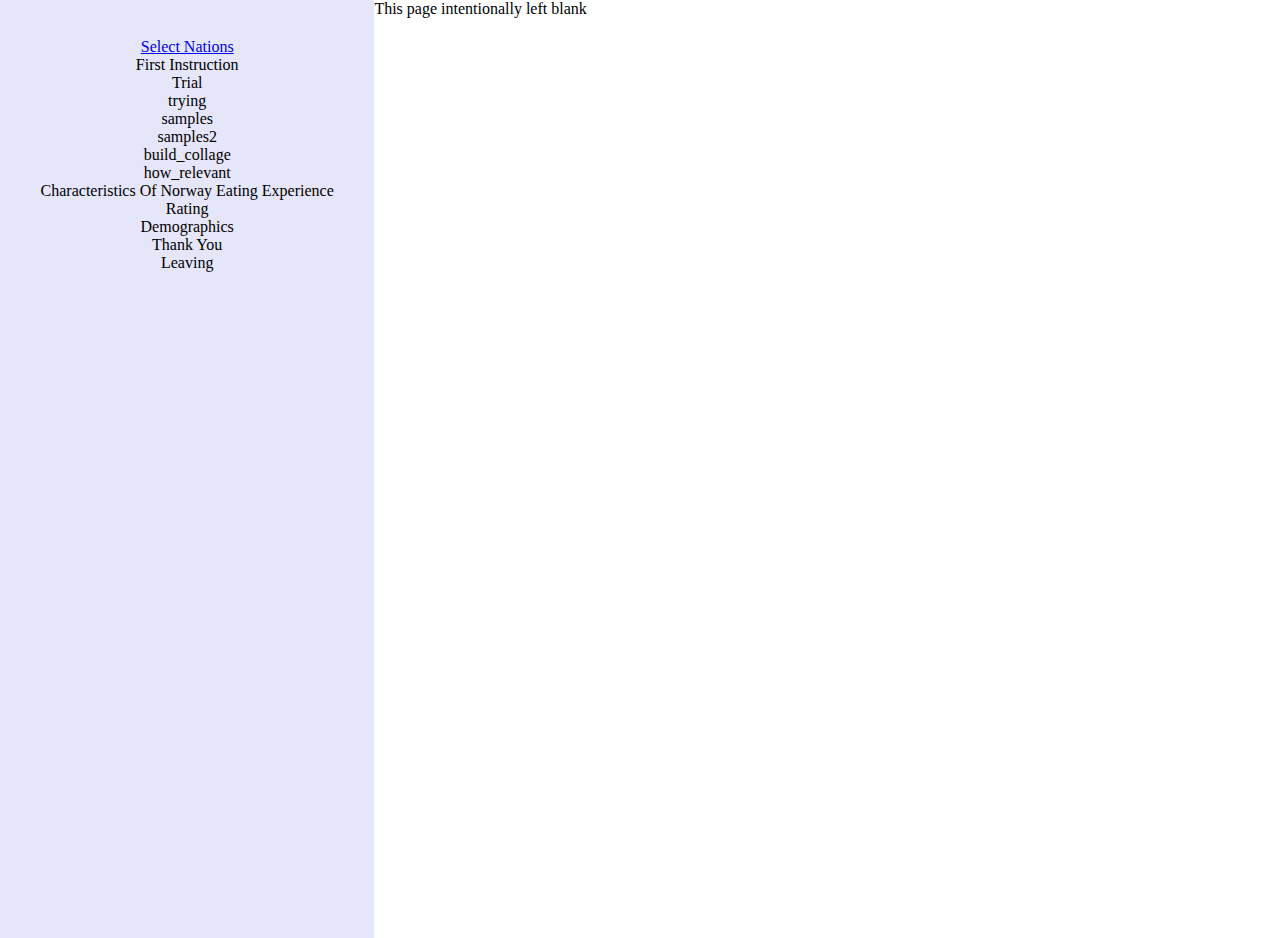
==== index.html @ 01b13d7b "update" ====
<html>
<head>
    <meta charset="utf-8">
    <meta name="viewport" content="width=device-width, initial-scale=1, shrink-to-fit=no">
    <meta http-equiv="x-ua-compatible" content="ie=edge">
    <!-- Bootstrap CSS -->
    <link rel="stylesheet" href="https://maxcdn.bootstrapcdn.com/bootstrap/4.0.0-alpha.2/css/bootstrap.min.css" integrity="sha384-y3tfxAZXuh4HwSYylfB+J125MxIs6mR5FOHamPBG064zB+AFeWH94NdvaCBm8qnd" crossorigin="anonymous">
    <link rel="stylesheet" href="style.css">
</head>


<body>
    <div id="content">
        <div id="side_bar">
            <a href="survey_pages/SelectNation.html" >Select Nations</a>
            <a>First Instruction</a>
            <a>Trial</a>
            <a>trying</a>
            <a>samples</a>
            <a>samples2</a>
            <a>build_collage</a>
            <a>how_relevant</a>
            <a>Characteristics Of Norway Eating Experience</a>
            <a>Rating</a>
            <a>Demographics</a>
            <a>Thank You</a>
            <a>Leaving</a>
        </div>
        <div id="main_content">
            This page intentionally left blank
        </div>
    </div>
</body>


<script src="https://ajax.googleapis.com/ajax/libs/jquery/2.1.4/jquery.min.js"></script>
<script src="https://maxcdn.bootstrapcdn.com/bootstrap/4.0.0-alpha.2/js/bootstrap.min.js" integrity="sha384-vZ2WRJMwsjRMW/8U7i6PWi6AlO1L79snBrmgiDpgIWJ82z8eA5lenwvxbMV1PAh7" crossorigin="anonymous"></script>


<input type="hidden" id="loginActive" name="loginActive" value="1">

<script>



</script>


</html>
---- style.css ----
html, body {
  margin: 0px;
}

#content{
    display: flex;
    flex-direction: row;
    justify-content: space-between;
    width: 100%;
    height: 100%;
    
}

#side_bar{
    padding-top:1cm;
    display: flex;
    flex-direction: column;
    height: 100%;
    width:14cm;
    background-color: lavender;
    align-items: center;
}

#main_content{
    height: 100%;
    width:100%;
}
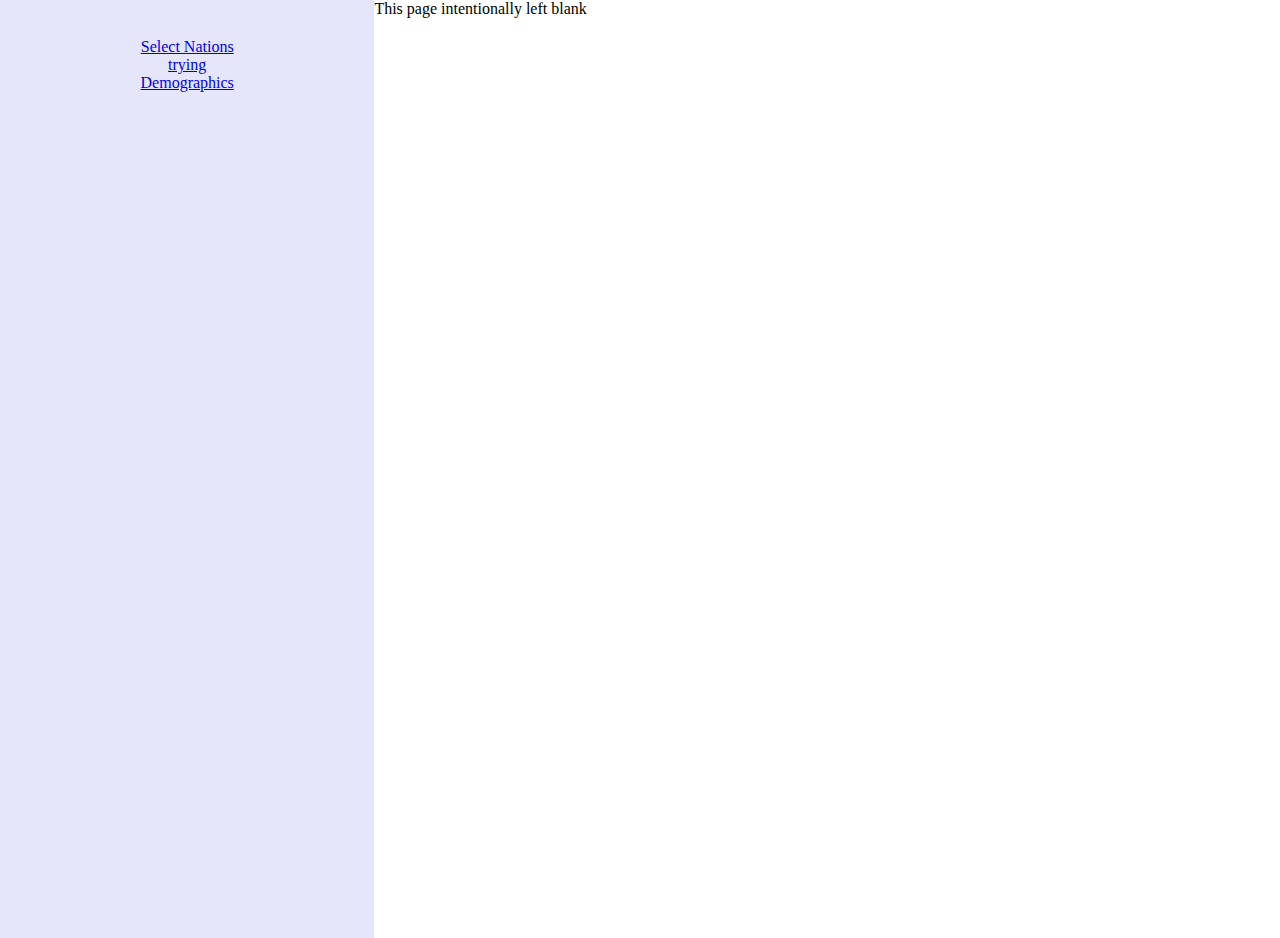
==== commit e6741e14: "update" ====
--- a/index.html
+++ b/index.html
@@ -13,24 +13,25 @@
     <div id="content">
         <div id="side_bar">
             <a href="survey_pages/SelectNation.html" >Select Nations</a>
-            <a>First Instruction</a>
-            <a>Trial</a>
-            <a>trying</a>
-            <a>samples</a>
+            <!-- <a>First Instruction</a> -->
+            <!-- <a>Trial</a> -->
+            <a href="survey_pages/trying.html" >trying</a>
+            <!-- <a>samples</a>
             <a>samples2</a>
             <a>build_collage</a>
             <a>how_relevant</a>
             <a>Characteristics Of Norway Eating Experience</a>
-            <a>Rating</a>
-            <a>Demographics</a>
-            <a>Thank You</a>
-            <a>Leaving</a>
+            <a>Rating</a> -->
+            <a href="survey_pages/demographics.html" >Demographics</a>
+            <!-- <a>Thank You</a>
+            <a>Leaving</a> -->
         </div>
         <div id="main_content">
             This page intentionally left blank
         </div>
     </div>
 </body>
+
 
 
 <script src="https://ajax.googleapis.com/ajax/libs/jquery/2.1.4/jquery.min.js"></script>
--- a/style.css
+++ b/style.css
@@ -24,4 +24,6 @@
 #main_content{
     height: 100%;
     width:100%;
-}+}
+
+
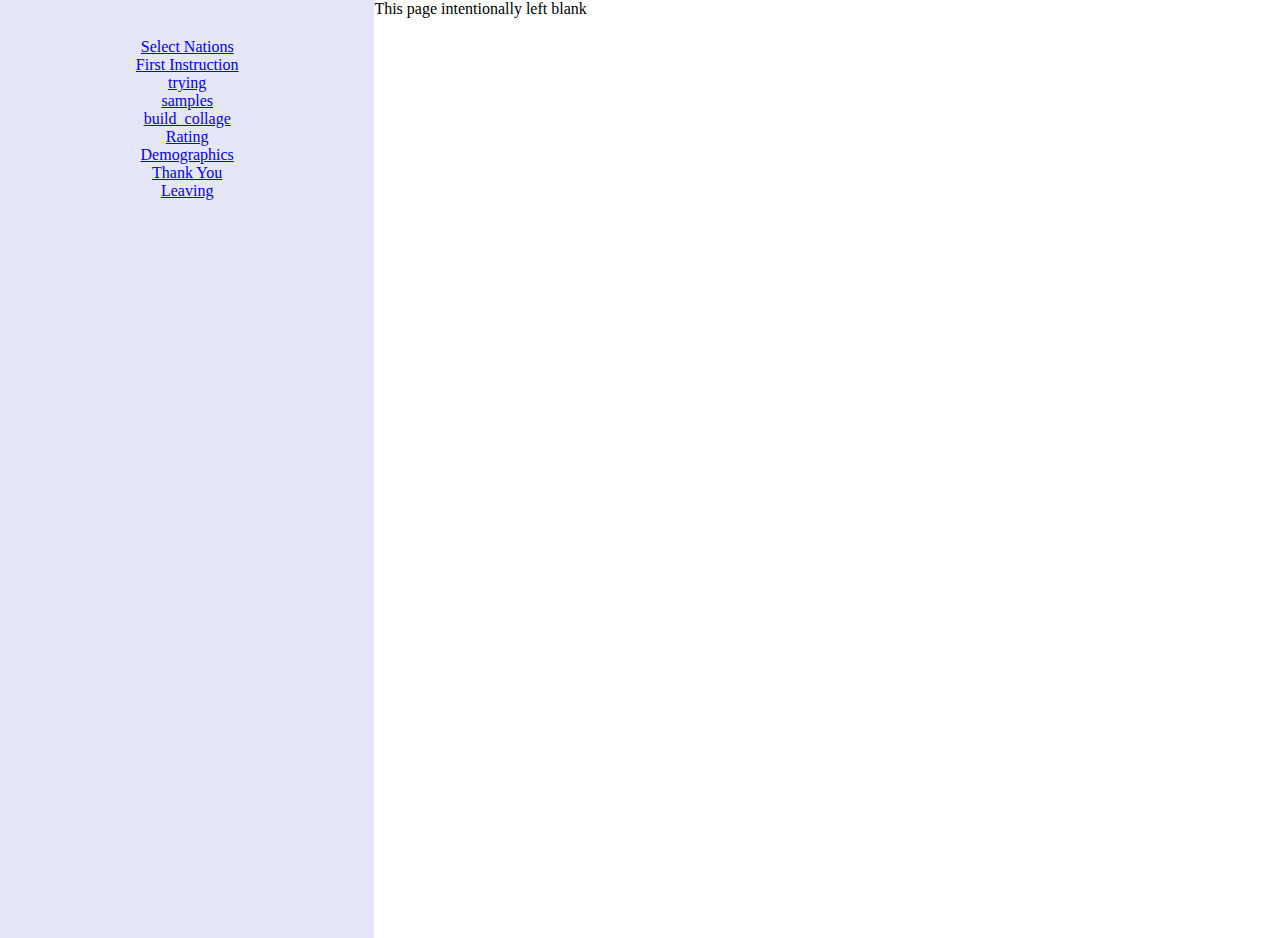
==== commit 81758f98: "update" ====
--- a/index.html
+++ b/index.html
@@ -13,16 +13,15 @@
     <div id="content">
         <div id="side_bar">
             <a href="survey_pages/SelectNation.html" >Select Nations</a>
-            <!-- <a>First Instruction</a> -->
+            <a href="survey_pages/FirstInstruction.html">First Instruction</a>
             <!-- <a>Trial</a> -->
             <a href="survey_pages/trying.html" >trying</a>
-            <!-- <a>samples</a>
-            <a>samples2</a>
-            <a>build_collage</a>
-            <a>how_relevant</a>
-            <a>Characteristics Of Norway Eating Experience</a>
-            <a>Rating</a> -->
+            <a href="survey_pages/samples.html">samples</a>
+            <a href="survey_pages/collage_page.php"">build_collage</a>
+            <a href="survey_pages/rating.html">Rating</a>
             <a href="survey_pages/demographics.html" >Demographics</a>
+            <a href="survey_pages/thank_you.html">Thank You</a>
+            <a href="survey_pages/leaving.html">Leaving</a>
             <!-- <a>Thank You</a>
             <a>Leaving</a> -->
         </div>
@@ -33,18 +32,12 @@
 </body>
 
 
-
 <script src="https://ajax.googleapis.com/ajax/libs/jquery/2.1.4/jquery.min.js"></script>
 <script src="https://maxcdn.bootstrapcdn.com/bootstrap/4.0.0-alpha.2/js/bootstrap.min.js" integrity="sha384-vZ2WRJMwsjRMW/8U7i6PWi6AlO1L79snBrmgiDpgIWJ82z8eA5lenwvxbMV1PAh7" crossorigin="anonymous"></script>
-
 
 <input type="hidden" id="loginActive" name="loginActive" value="1">
 
 <script>
-
-
-
 </script>
 
-
 </html>
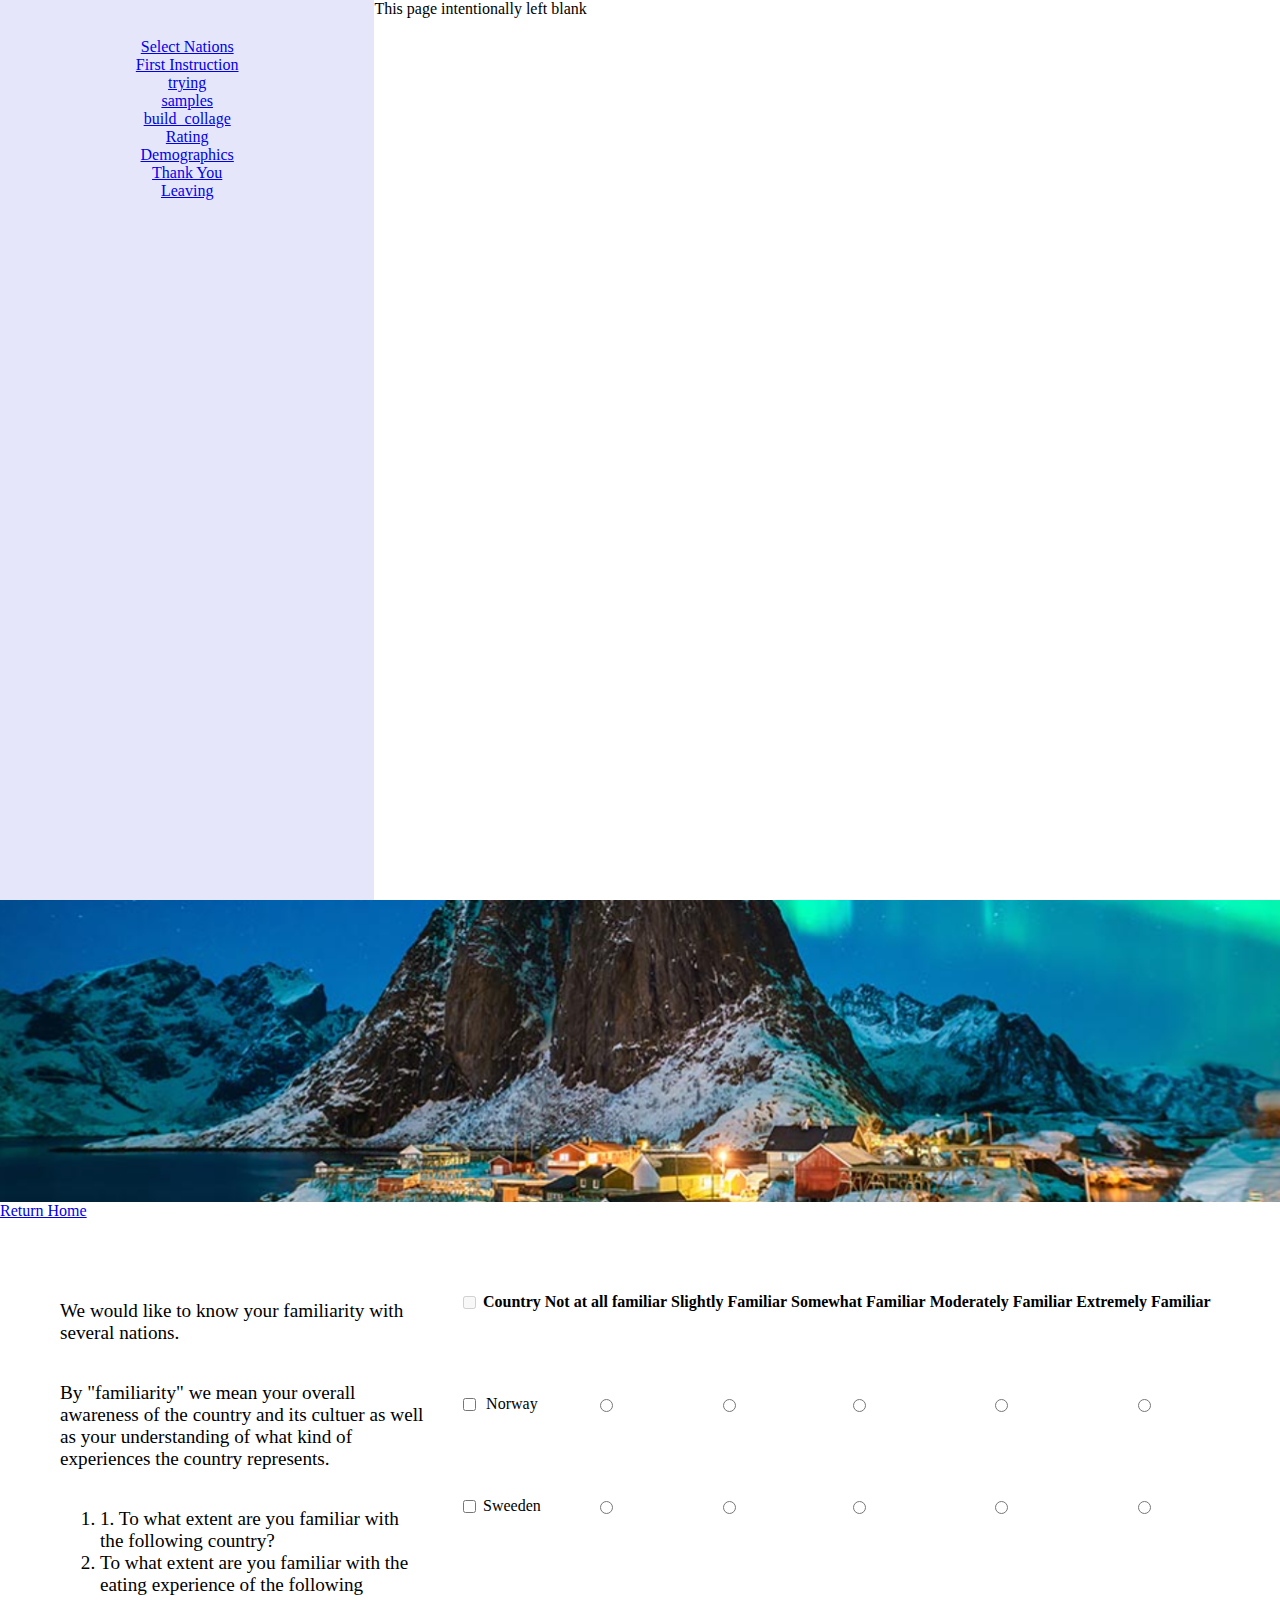
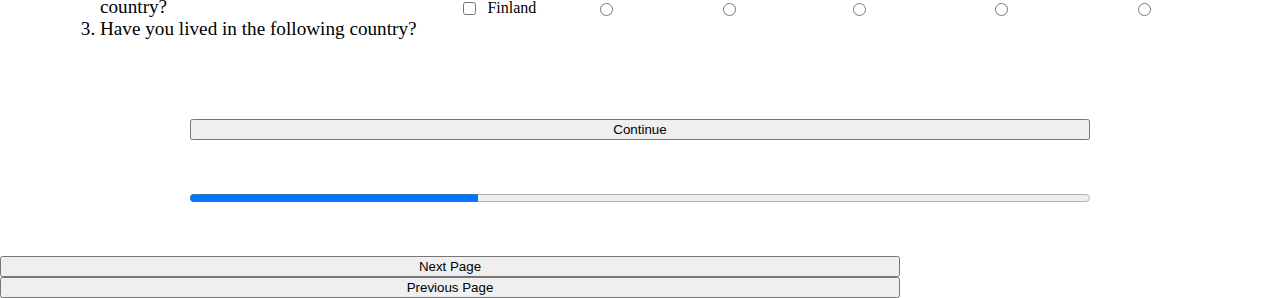
==== commit bea45169: "update" ====
--- a/index.html
+++ b/index.html
@@ -29,8 +29,16 @@
             This page intentionally left blank
         </div>
     </div>
+
 </body>
 
+<div id="main_page">
+
+</div>
+
+<button id="next_button">Next Page</button>
+
+<button id="next_button">Previous Page</button>
 
 <script src="https://ajax.googleapis.com/ajax/libs/jquery/2.1.4/jquery.min.js"></script>
 <script src="https://maxcdn.bootstrapcdn.com/bootstrap/4.0.0-alpha.2/js/bootstrap.min.js" integrity="sha384-vZ2WRJMwsjRMW/8U7i6PWi6AlO1L79snBrmgiDpgIWJ82z8eA5lenwvxbMV1PAh7" crossorigin="anonymous"></script>
@@ -41,3 +49,73 @@
 </script>
 
 </html>
+<script src="https://ajax.googleapis.com/ajax/libs/jquery/2.1.4/jquery.min.js"></script>
+<script src="https://maxcdn.bootstrapcdn.com/bootstrap/4.0.0-alpha.2/js/bootstrap.min.js" integrity="sha384-vZ2WRJMwsjRMW/8U7i6PWi6AlO1L79snBrmgiDpgIWJ82z8eA5lenwvxbMV1PAh7" crossorigin="anonymous"></script>
+
+<input hidden id="current_page_number" value="1">
+
+<script>
+
+var results = {}
+
+var page_num_to_link = {
+    "1":"survey_pages/SelectNation.html",
+    "2":"survey_pages/FirstInstruction.html"
+}
+
+var page_num_to_save_function = {
+    "1":save_data_demophraics,
+    "2":save_data_select_nation
+}
+
+function save_data_demophraics(){
+    results["SelectNation"] = {}
+    results["SelectNation"]["field1"] = $("#some_element").va()
+    results["SelectNation"]["field2"] = $("#some_element2").va()
+}
+
+function save_data_select_nation(){
+    
+}
+
+$(document).ready(function(){
+   
+    $( "#main_page" ).load( "survey_pages/SelectNation.html" );
+
+});
+
+$("#next_button").click(function(){
+
+    if ($("#current_page_number").val() == "survey_pages/SelectNation.html"){
+        save_data_select_nation()
+    } else if ($("#current_page_number").val() == "survey_pages/FirstInstruction.html"){
+        save_data_demophraics()
+    }
+
+    // page_num_to_save_function[$("#current_page_number").val()]()
+    $("#current_page_number").val() = $("#current_page_number").val() + 1
+    $( "#main_page" ).load( page_num_to_link[ $("#current_page_number").val() ] );
+    
+})
+
+$("#next_button").click(function(){
+    page_num_to_save_function[$("#current_page_number").val()]()
+    $("#current_page_number").val() = $("#current_page_number").val() - 1
+    $( "#main_page" ).load( page_num_to_link[ $("#current_page_number").val() ] );
+})
+
+$("#search_for_images").click(function() {
+
+    if ($("#hidden").val() == "1"){
+        results['norway'] = $("#norway_familiarity").val();
+    } else if ($("#hidden").val() == "2") {
+        results['demographic_filed_1'] = $("#norway_familiarity").val()
+        results['demographic_filed_1'] = $("#norway_familiarity").val()
+        results['demographic_filed_1'] = $("#norway_familiarity").val()
+        results['demographic_filed_1'] = $("#norway_familiarity").val()
+    }
+
+    
+})
+
+</script>